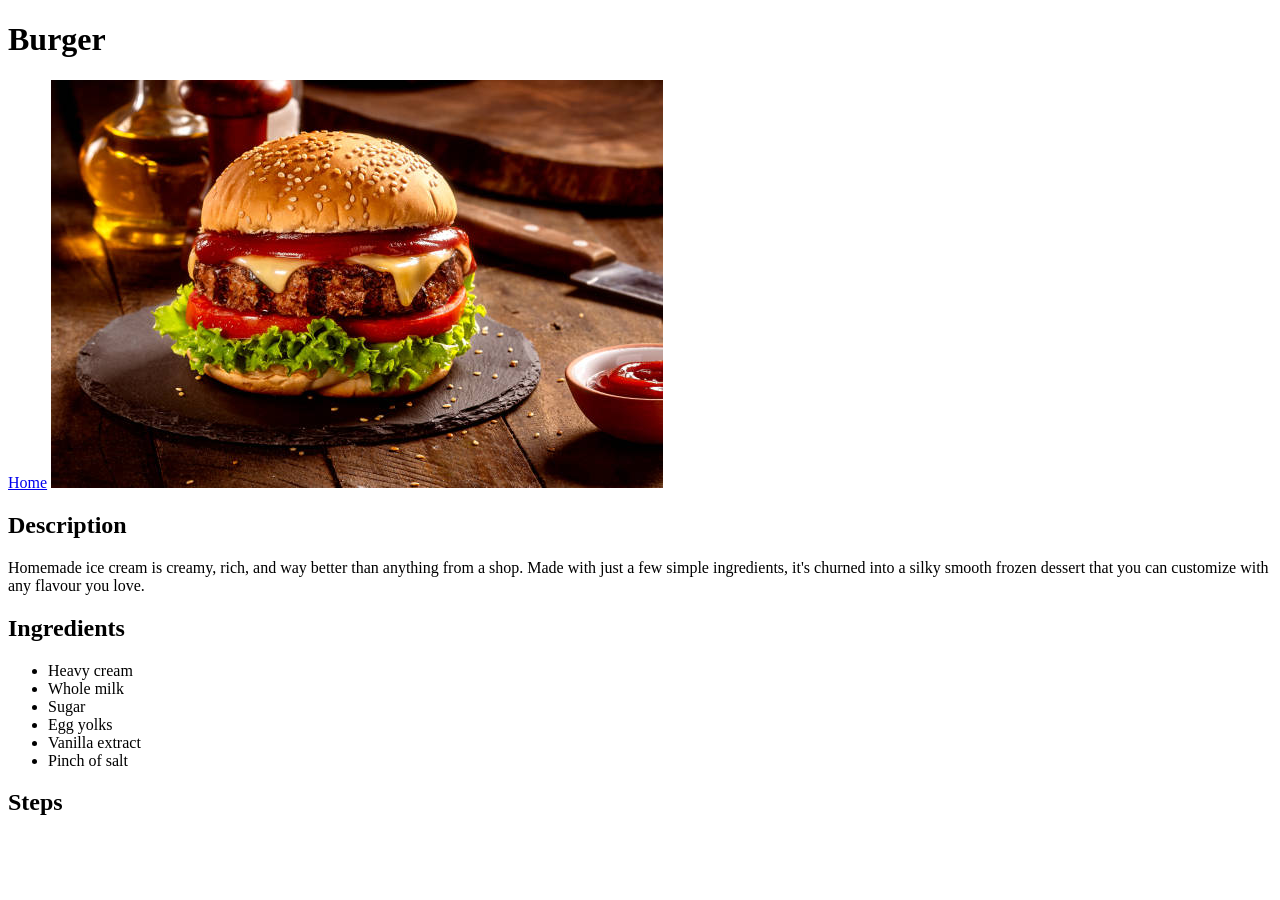
==== recipes/burger.html @ 72e2daeb "fixed ul to ol in burger and added ingredient and description for icecream" ====
<!DOCTYPE html>
<html lang="en">
<head>
    <meta charset="UTF-8">
    <meta name="viewport" content="width=device-width, initial-scale=1.0">
    <title>Document</title>
</head>
<body>
    <h1>Burger</h1>
    <a href = "../index.html">Home</a>
    <img src = "../images/burger.jpg">

    <h2>Description</h2>
    <p>
        Homemade ice cream is creamy,
        rich, and way better than anything from a shop.
        Made with just a few simple ingredients,
        it's churned into a silky smooth frozen 
        dessert that you can customize with any flavour you love.
    </p>


    <h2>Ingredients</h2>
    <ul>
        <li>Heavy cream</li>
        <li>Whole milk</li>
        <li>Sugar</li>
        <li>Egg yolks</li>
        <li>Vanilla extract</li>
        <li>Pinch of salt</li>
    </ul>

    <h2>Steps</h2>
    
</body>
</html>
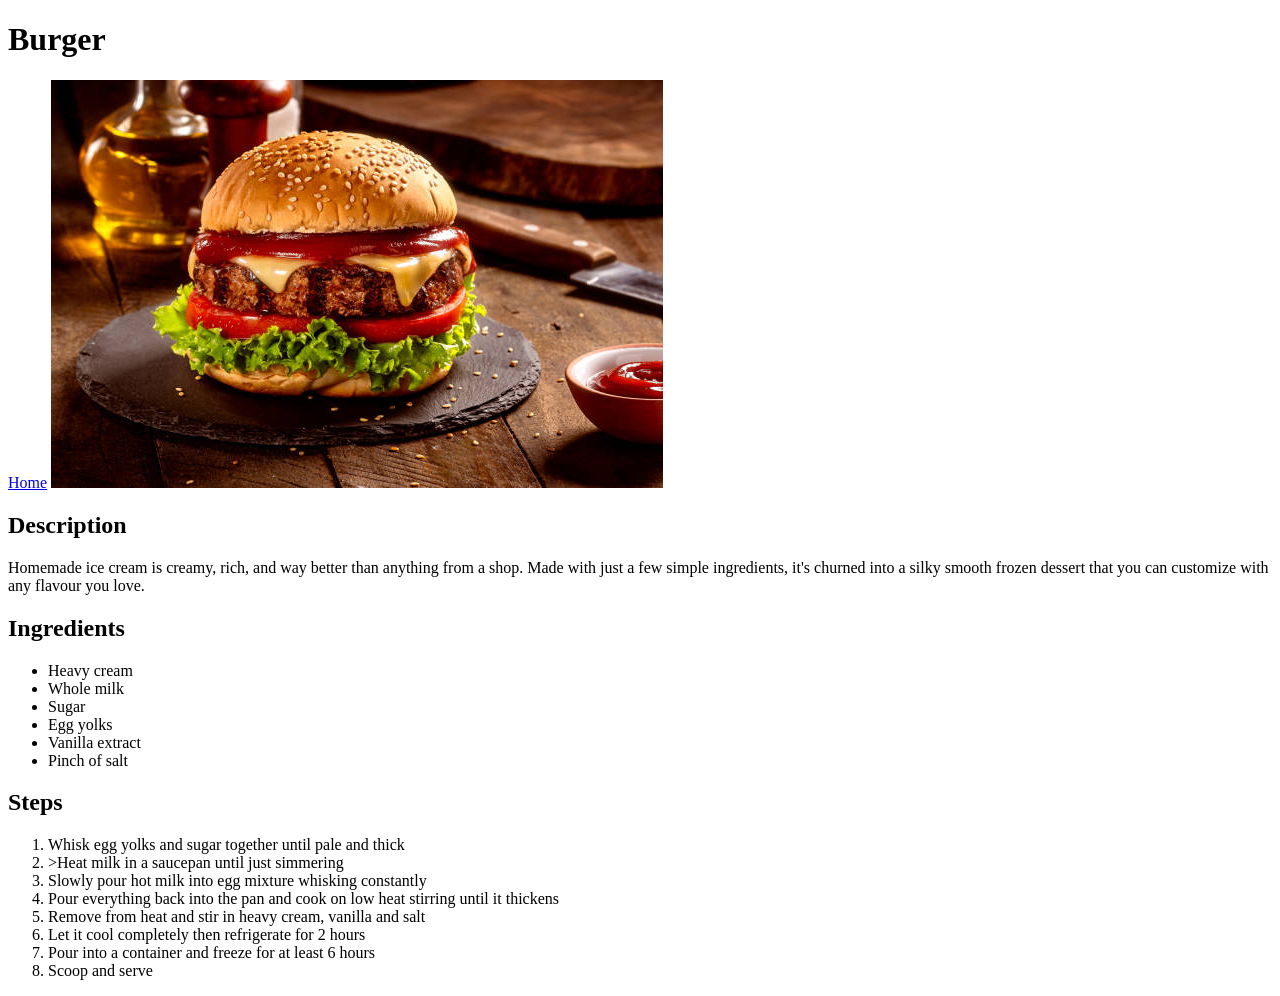
==== commit c8e7060a: "added steps to burger" ====
--- a/recipes/burger.html
+++ b/recipes/burger.html
@@ -31,6 +31,18 @@
     </ul>
 
     <h2>Steps</h2>
+    <ol>
+        <li>Whisk egg yolks and sugar together until pale and thick</li>
+        <li>>Heat milk in a saucepan until just simmering</li>
+        <li>Slowly pour hot milk into egg mixture whisking constantly</li>
+        <li>Pour everything back into the pan and cook on low heat stirring until it thickens</li>
+        <li>Remove from heat and stir in heavy cream, vanilla and salt</li>
+        <li>Let it cool completely then refrigerate for 2 hours</li>
+        <li>Pour into a container and freeze for at least 6 hours</li>
+        <li>Scoop and serve</li>
+
+
+    </ol>
     
 </body>
 </html>
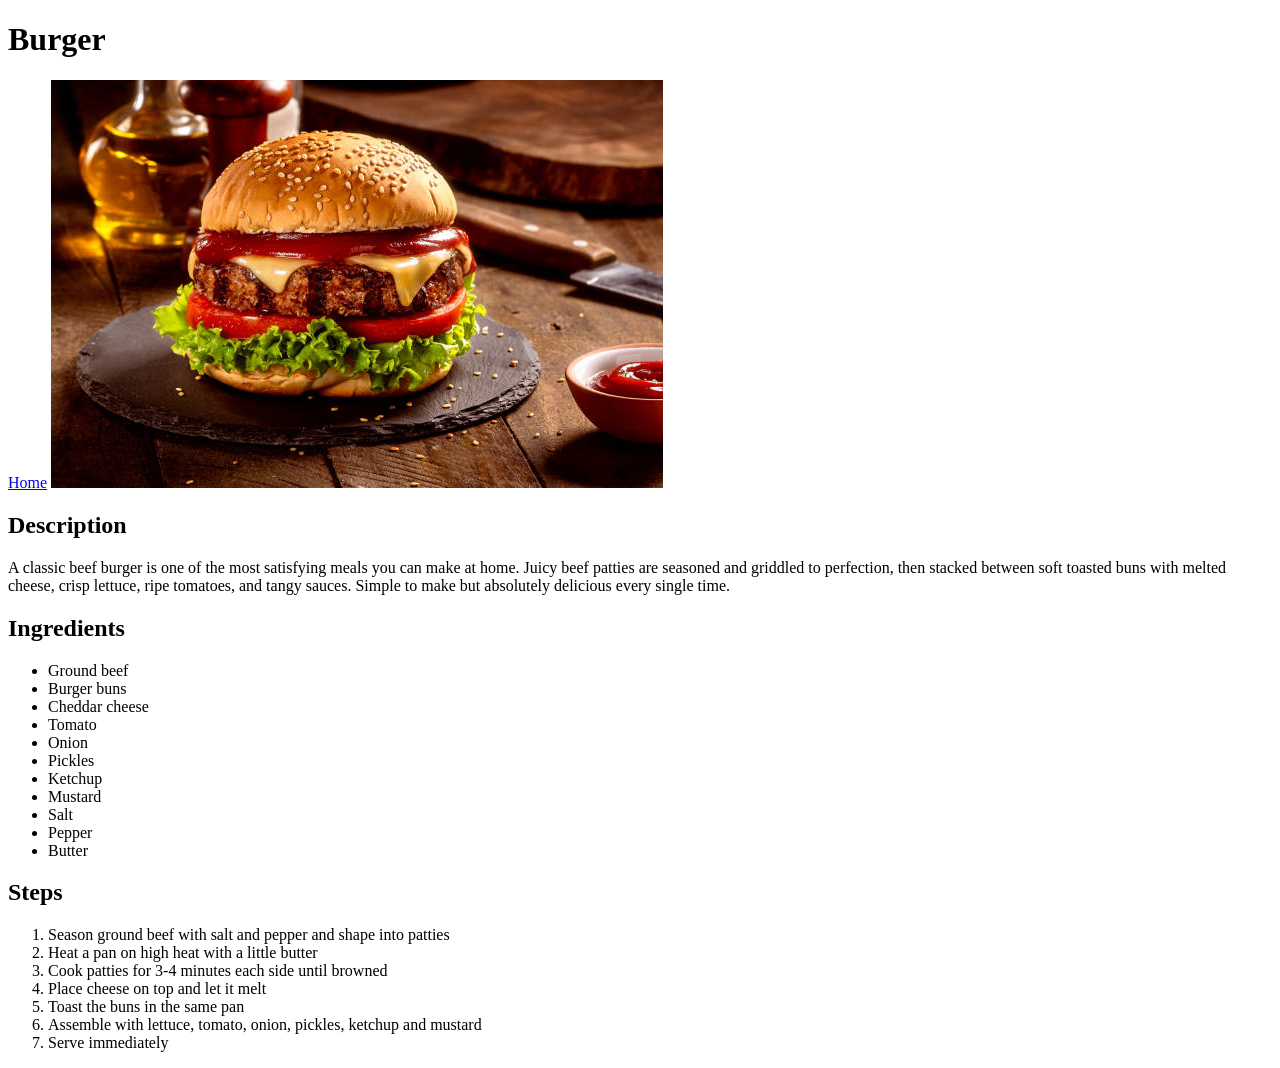
==== commit f38aee71: "interchaned burger and icecream information" ====
--- a/recipes/burger.html
+++ b/recipes/burger.html
@@ -11,36 +11,45 @@
     <img src = "../images/burger.jpg">
 
     <h2>Description</h2>
-    <p>
-        Homemade ice cream is creamy,
-        rich, and way better than anything from a shop.
-        Made with just a few simple ingredients,
-        it's churned into a silky smooth frozen 
-        dessert that you can customize with any flavour you love.
+    <p>  A classic beef burger is one of the most satisfying meals you can make at home.
+        Juicy beef patties are seasoned and griddled to perfection, 
+        then stacked between soft toasted buns with melted cheese,
+        crisp lettuce, ripe tomatoes, and tangy sauces.
+        Simple to make but absolutely delicious every single time.
+
+
+      
     </p>
 
 
     <h2>Ingredients</h2>
     <ul>
-        <li>Heavy cream</li>
-        <li>Whole milk</li>
-        <li>Sugar</li>
-        <li>Egg yolks</li>
-        <li>Vanilla extract</li>
-        <li>Pinch of salt</li>
+        <li>Ground beef</li>
+        <li>Burger buns</li>
+        <li>Cheddar cheese</li>
+        <li>Tomato</li>
+        <li>Onion</li>
+        <li>Pickles</li>
+        <li>Ketchup</li>
+        <li>Mustard</li>
+        <li>Salt</li>
+        <li>Pepper</li>
+        <li>Butter</li>
+
+    
     </ul>
 
     <h2>Steps</h2>
-    <ol>
-        <li>Whisk egg yolks and sugar together until pale and thick</li>
-        <li>>Heat milk in a saucepan until just simmering</li>
-        <li>Slowly pour hot milk into egg mixture whisking constantly</li>
-        <li>Pour everything back into the pan and cook on low heat stirring until it thickens</li>
-        <li>Remove from heat and stir in heavy cream, vanilla and salt</li>
-        <li>Let it cool completely then refrigerate for 2 hours</li>
-        <li>Pour into a container and freeze for at least 6 hours</li>
-        <li>Scoop and serve</li>
+    <ol> 
+        <li>Season ground beef with salt and pepper and shape into patties</li>
+        <li>Heat a pan on high heat with a little butter</li>
+        <li>Cook patties for 3-4 minutes each side until browned</li>
+        <li>Place cheese on top and let it melt</li>
+        <li>Toast the buns in the same pan</li>
+        <li>Assemble with lettuce, tomato, onion, pickles, ketchup and mustard</li>
+        <li>Serve immediately</li>
 
+        
 
     </ol>
     
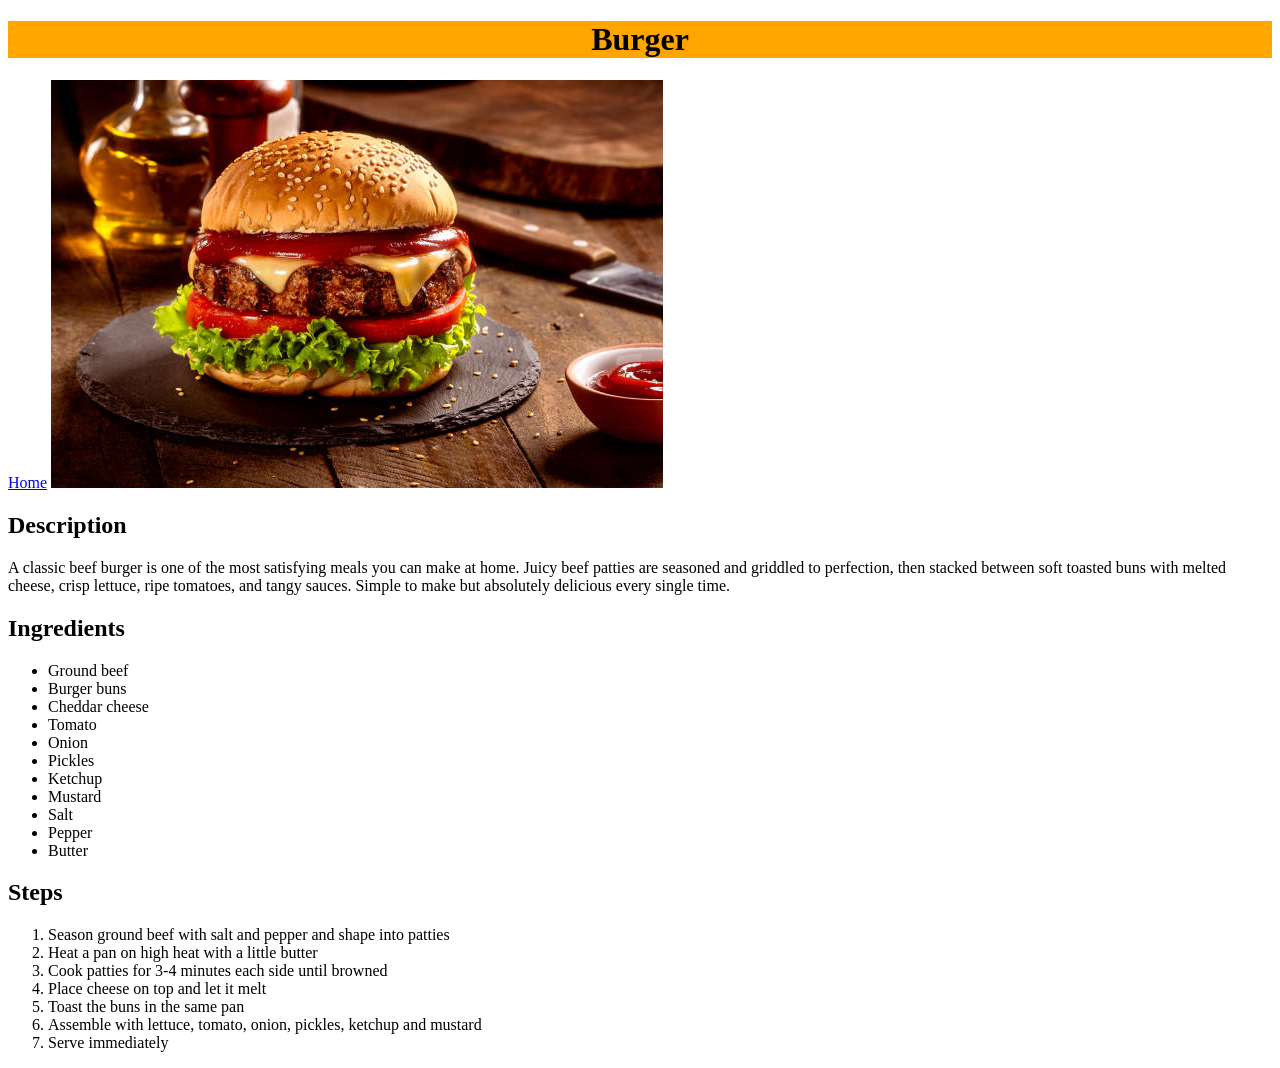
==== commit 019960ea: "styled icecream header" ====
--- a/recipes/burger.html
+++ b/recipes/burger.html
@@ -6,9 +6,10 @@
     <title>Document</title>
 </head>
 <body>
-    <h1>Burger</h1>
+    <h1 class = "main-header">Burger</h1>
     <a href = "../index.html">Home</a>
     <img src = "../images/burger.jpg">
+    <link rel = "stylesheet" href = "../style.css">
 
     <h2>Description</h2>
     <p>  A classic beef burger is one of the most satisfying meals you can make at home.
--- a/style.css
+++ b/style.css
@@ -0,0 +1,9 @@
+.main-header{
+    background-color: orange;
+    text-align: center;
+}
+
+#main-header-ice{
+    background-color: lightblue;
+    text-align:center;
+}
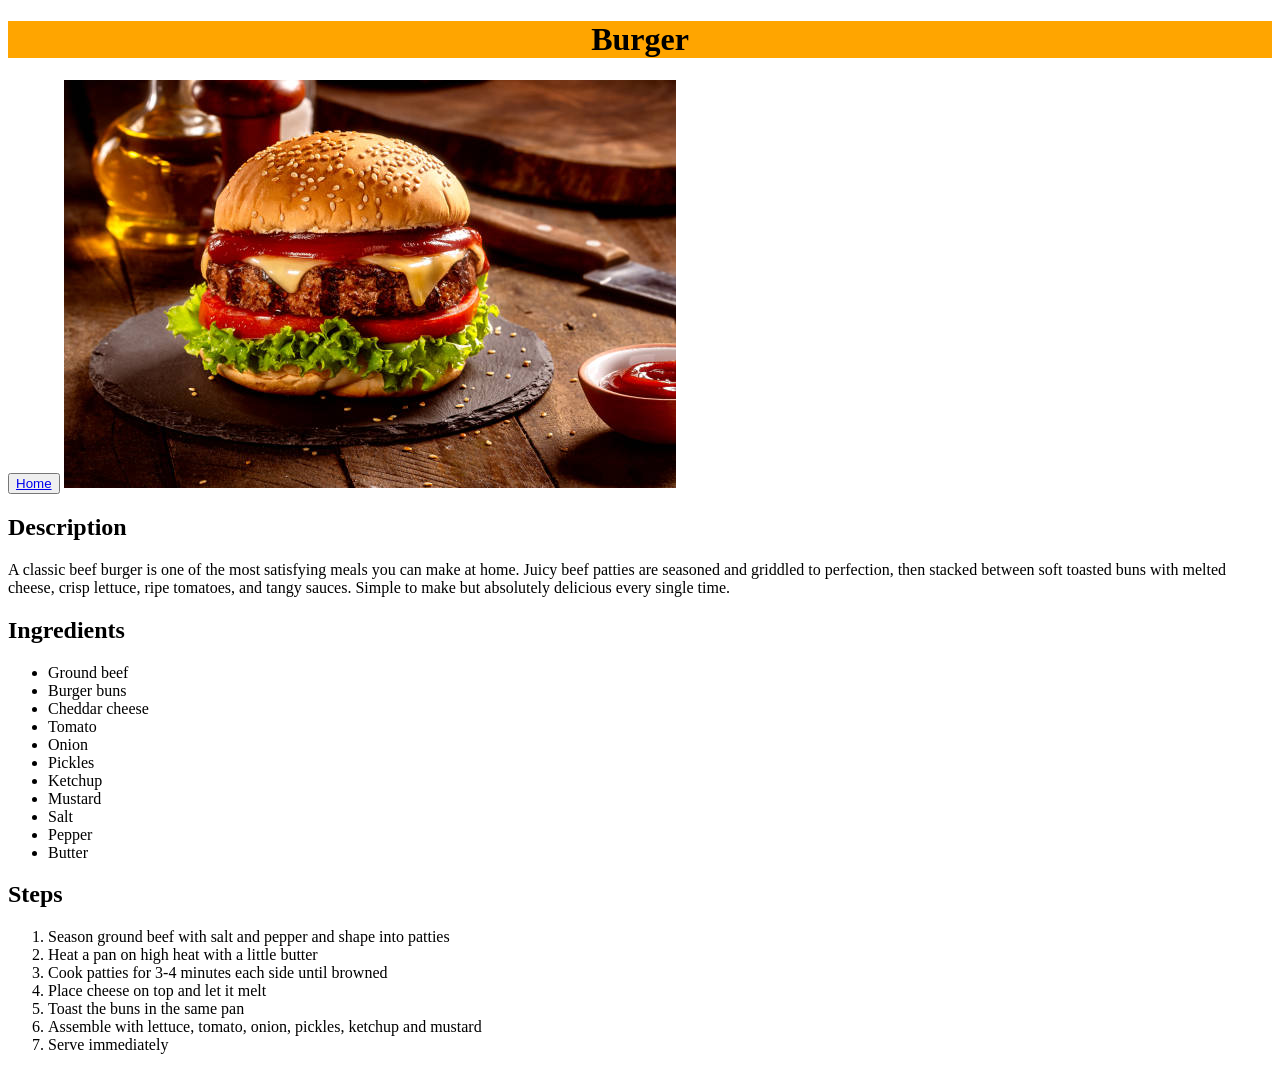
==== commit 523f3c45: "changed home link to button" ====
--- a/recipes/burger.html
+++ b/recipes/burger.html
@@ -7,7 +7,7 @@
 </head>
 <body>
     <h1 class = "main-header">Burger</h1>
-    <a href = "../index.html">Home</a>
+    <button><a href = "../index.html">Home</a></button>
     <img src = "../images/burger.jpg">
     <link rel = "stylesheet" href = "../style.css">
 
--- a/style.css
+++ b/style.css
@@ -6,4 +6,9 @@
 #main-header-ice{
     background-color: lightblue;
     text-align:center;
+}
+
+#main-header-lasagna{
+    background-color:red;
+    text-align:center;
 }
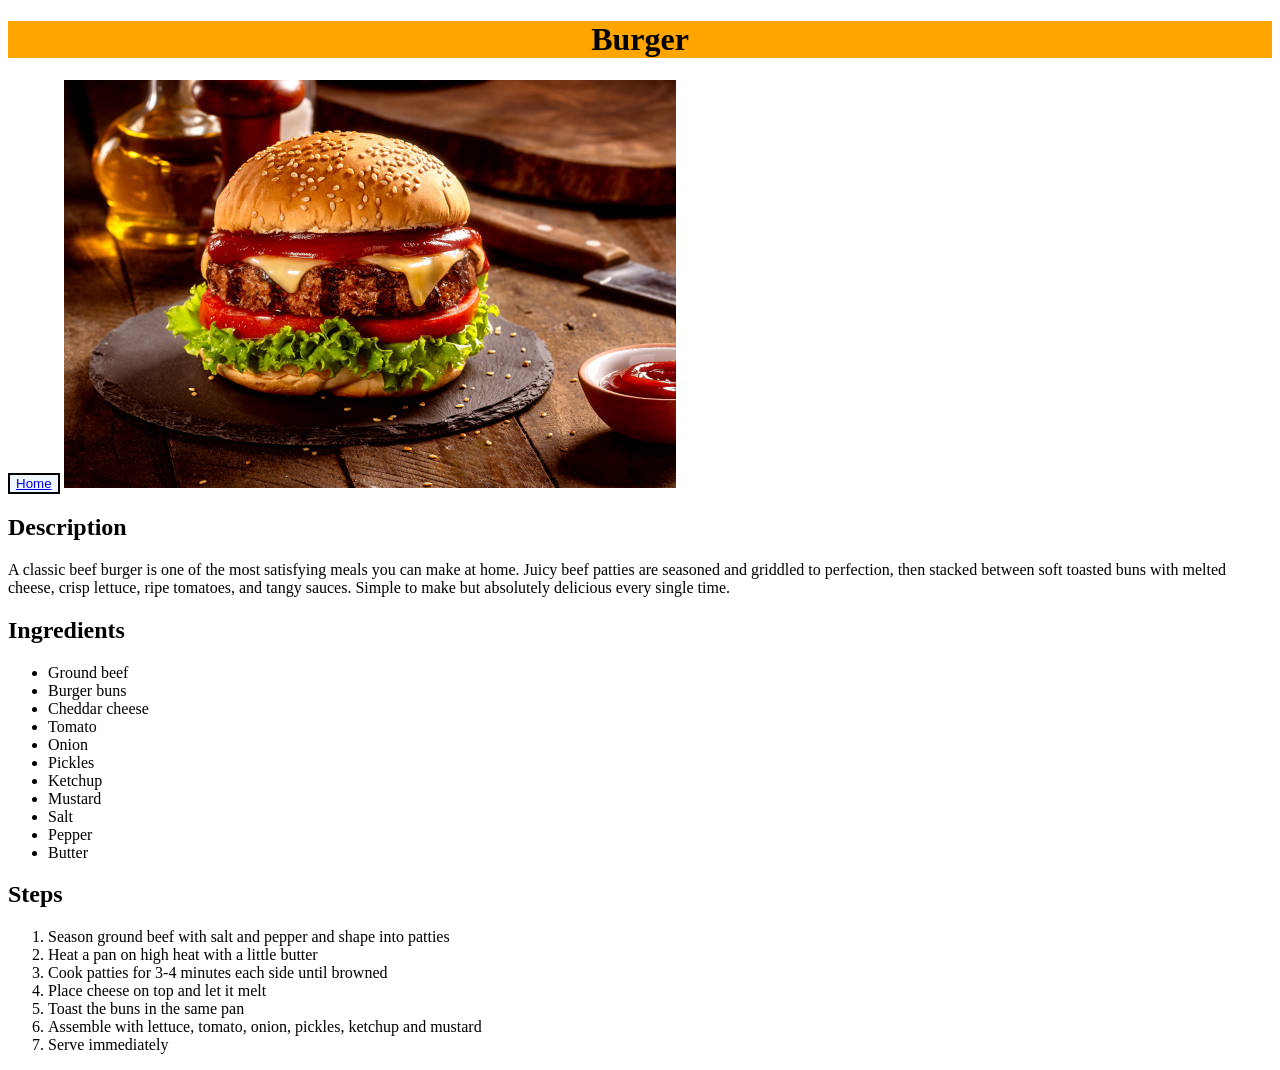
==== commit ae44dff2: "added button for lasagna" ====
--- a/recipes/burger.html
+++ b/recipes/burger.html
@@ -7,7 +7,7 @@
 </head>
 <body>
     <h1 class = "main-header">Burger</h1>
-    <button><a href = "../index.html">Home</a></button>
+    <button class = "home-button-one"><a href = "../index.html">Home</a></button>
     <img src = "../images/burger.jpg">
     <link rel = "stylesheet" href = "../style.css">
 
--- a/style.css
+++ b/style.css
@@ -11,4 +11,14 @@
 #main-header-lasagna{
     background-color:red;
     text-align:center;
+}
+
+.home-button-one{
+    background-color:aliceblue;
+    border:2px solid black
+}
+
+.home-button-two{
+    background-color:aliceblue;
+    border:2px solid black
 }
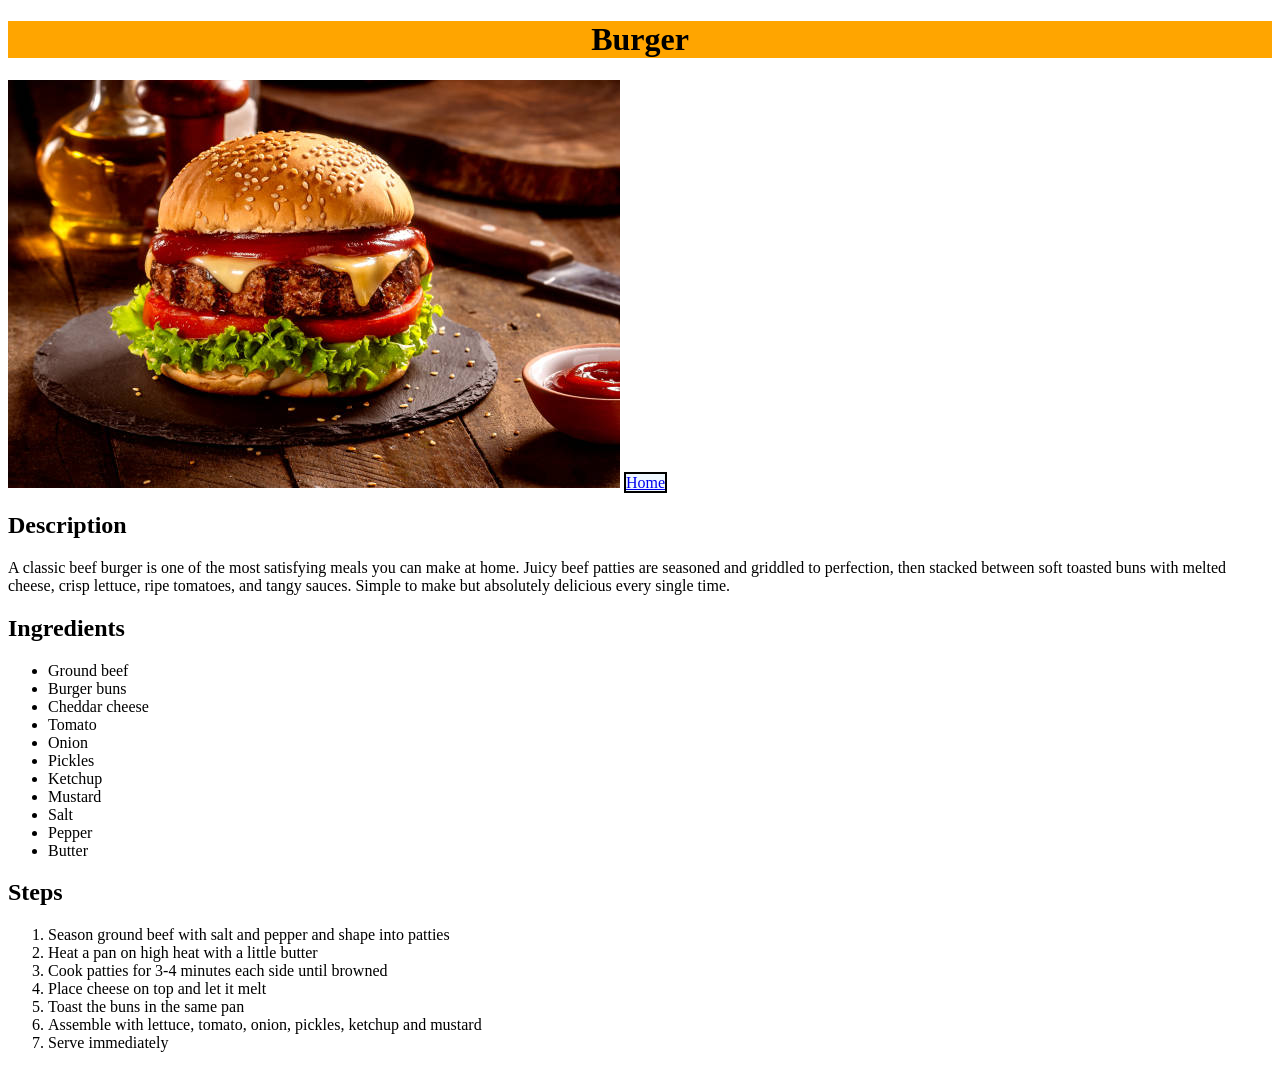
==== commit 6e12059b: "added stuff" ====
--- a/recipes/burger.html
+++ b/recipes/burger.html
@@ -7,8 +7,8 @@
 </head>
 <body>
     <h1 class = "main-header">Burger</h1>
-    <button class = "home-button-one"><a href = "../index.html">Home</a></button>
     <img src = "../images/burger.jpg">
+    <a class="button" href="../index.html">Home</a>
     <link rel = "stylesheet" href = "../style.css">
 
     <h2>Description</h2>
--- a/style.css
+++ b/style.css
@@ -13,12 +13,13 @@
     text-align:center;
 }
 
-.home-button-one{
+.button{
     background-color:aliceblue;
     border:2px solid black
 }
 
-.home-button-two{
+.links .page{
     background-color:aliceblue;
     border:2px solid black
-}+}
+
